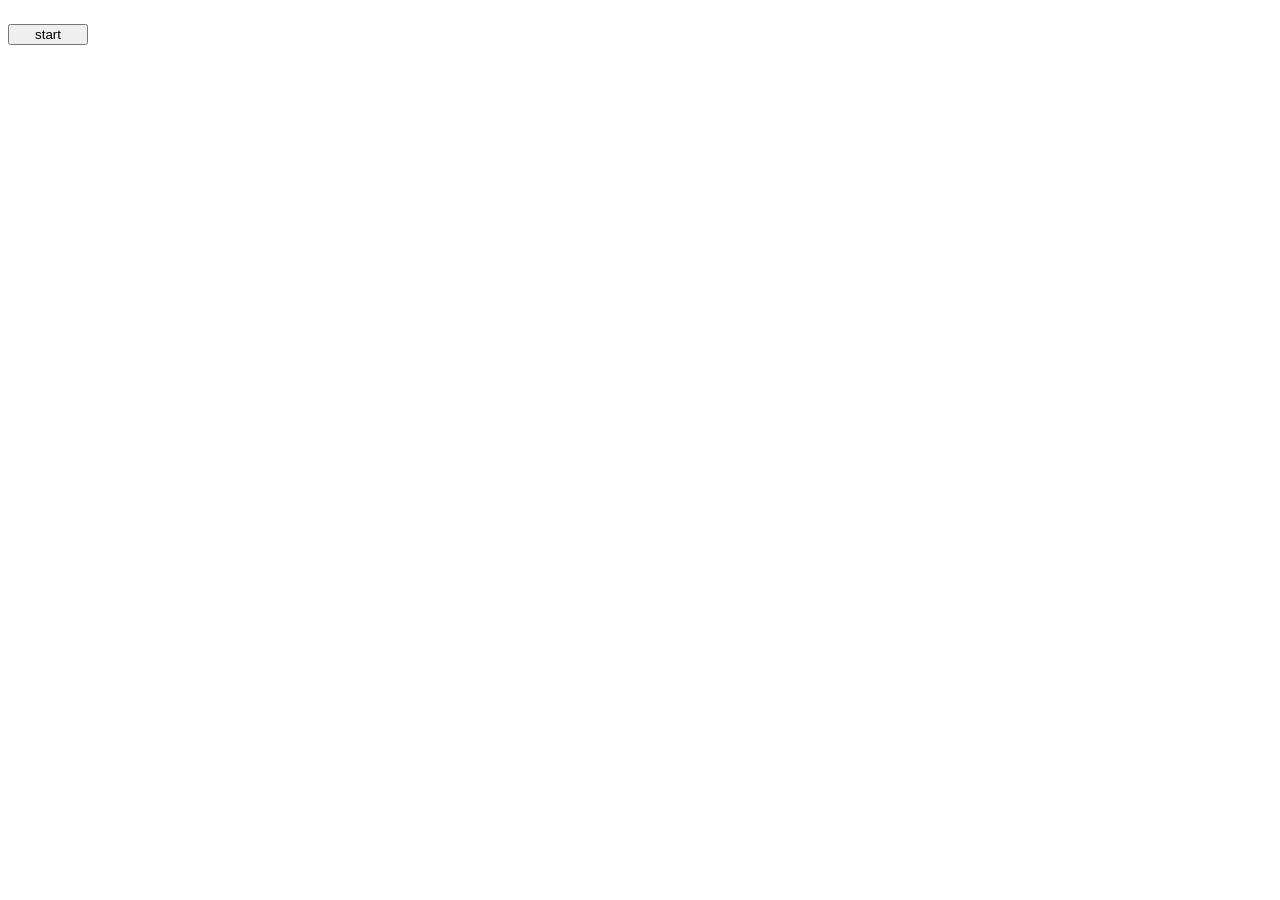
==== index.html @ 61345a97 "Create index.html" ====
<!DOCTYPE html>
<html>

<head>
    <meta charset="UTF-8">
    <link rel="stylesheet" href="style.css">
    <title>ki-oku</title>
</head>

<body>
    <div id="all">
        <div id="dropCount" style="height:1em;"></div>
        <button id="btn" style="width:6em;">start</button>
        <table id="tbl" style="display:none">
            <tr>
                <td id="tbl_1_1"></td>
                <td id="tbl_1_2"></td>
            </tr>
            <tr>
                <td id="tbl_2_1"></td>
                <td id="tbl_2_2"></td>
            </tr>
            <tr>
                <td id="tbl_3_1"></td>
                <td id="tbl_3_2"></td>
            </tr>
        </table>
        <table id="tbl_sub">
            <tr>
                <td></td>
                <td></td>
                <td></td>
            </tr>
            <tr>
                <td></td>
                <td></td>
                <td></td>
            </tr>
            <tr>
                <td></td>
                <td></td>
                <td></td>
            </tr>
        </table>
        <div id="clock" style="height:1em;"></div>
        <br>
        <div id="highScore" style="height:1em;"></div>
        <a id="twitter" target="_blank" style="visibility:hidden">tweet</a>
        <script src="main.js"></script>
    </div>
</body>

</html>
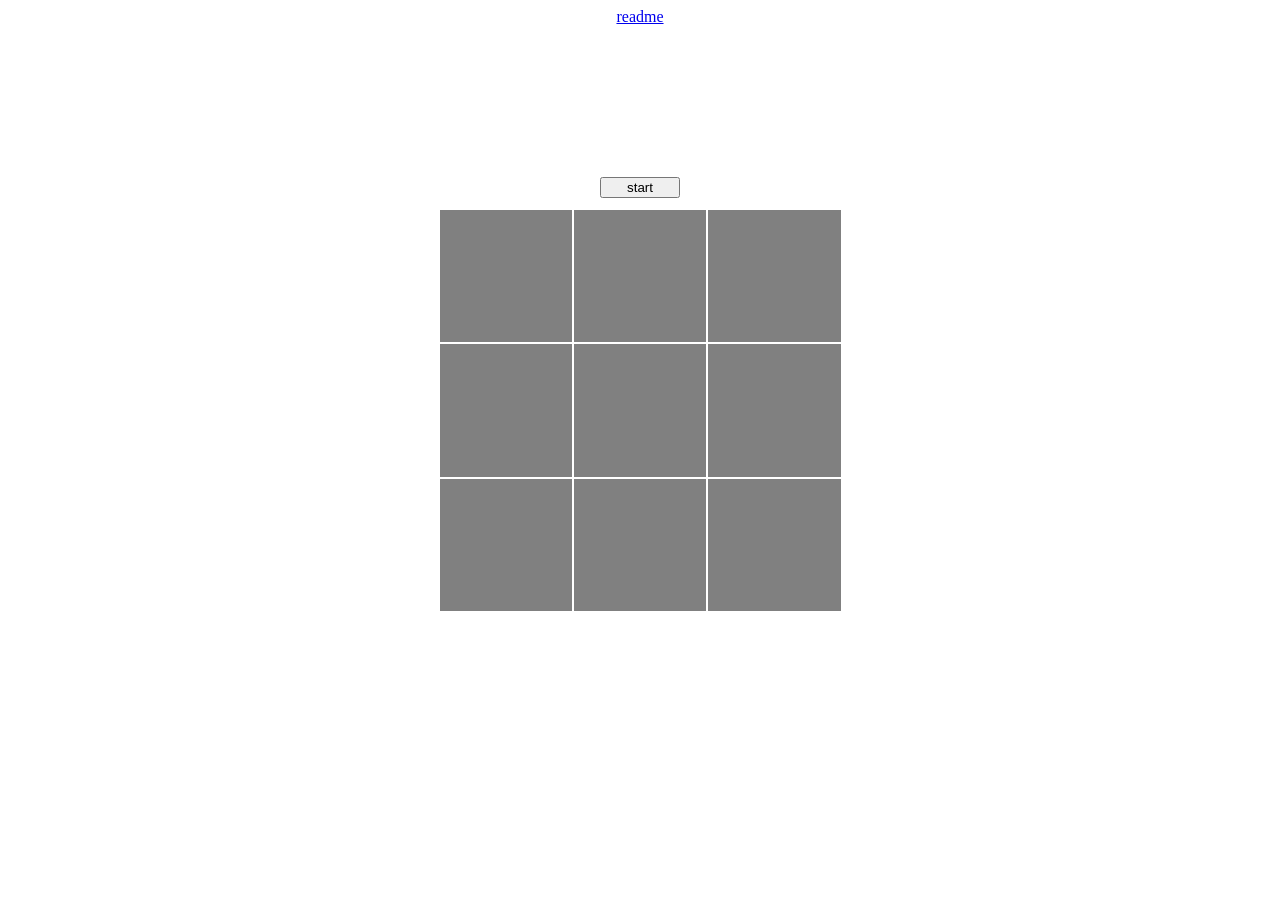
==== commit 7a397c6f: "Add files via upload" ====
--- a/index.html
+++ b/index.html
@@ -1,53 +1,54 @@
-<!DOCTYPE html>
-<html>
-
-<head>
-    <meta charset="UTF-8">
-    <link rel="stylesheet" href="style.css">
-    <title>ki-oku</title>
-</head>
-
-<body>
-    <div id="all">
-        <div id="dropCount" style="height:1em;"></div>
-        <button id="btn" style="width:6em;">start</button>
-        <table id="tbl" style="display:none">
-            <tr>
-                <td id="tbl_1_1"></td>
-                <td id="tbl_1_2"></td>
-            </tr>
-            <tr>
-                <td id="tbl_2_1"></td>
-                <td id="tbl_2_2"></td>
-            </tr>
-            <tr>
-                <td id="tbl_3_1"></td>
-                <td id="tbl_3_2"></td>
-            </tr>
-        </table>
-        <table id="tbl_sub">
-            <tr>
-                <td></td>
-                <td></td>
-                <td></td>
-            </tr>
-            <tr>
-                <td></td>
-                <td></td>
-                <td></td>
-            </tr>
-            <tr>
-                <td></td>
-                <td></td>
-                <td></td>
-            </tr>
-        </table>
-        <div id="clock" style="height:1em;"></div>
-        <br>
-        <div id="highScore" style="height:1em;"></div>
-        <a id="twitter" target="_blank" style="visibility:hidden">tweet</a>
-        <script src="main.js"></script>
-    </div>
-</body>
-
-</html>
+<!DOCTYPE html>
+<html>
+
+<head>
+    <meta charset="UTF-8">
+    <link rel="stylesheet" href="style.css">
+    <title>ki-oku</title>
+</head>
+
+<body>
+    <a id="readme" href="readme.html">readme</a>
+    <div id="all">
+        <div id="dropCount" style="height:1em;"></div>
+        <button id="btn" style="width:6em;">start</button>
+        <table id="tbl" style="display:none">
+            <tr>
+                <td id="tbl_1_1"></td>
+                <td id="tbl_1_2"></td>
+            </tr>
+            <tr>
+                <td id="tbl_2_1"></td>
+                <td id="tbl_2_2"></td>
+            </tr>
+            <tr>
+                <td id="tbl_3_1"></td>
+                <td id="tbl_3_2"></td>
+            </tr>
+        </table>
+        <table id="tbl_sub">
+            <tr>
+                <td></td>
+                <td></td>
+                <td></td>
+            </tr>
+            <tr>
+                <td></td>
+                <td></td>
+                <td></td>
+            </tr>
+            <tr>
+                <td></td>
+                <td></td>
+                <td></td>
+            </tr>
+        </table>
+        <div id="clock" style="height:1em;"></div>
+        <br>
+        <div id="highScore" style="height:1em;"></div>
+        <a id="twitter" target="_blank" style="visibility:hidden">tweet</a>
+        <script src="main.js"></script>
+    </div>
+</body>
+
+</html>
--- a/style.css
+++ b/style.css
@@ -0,0 +1,34 @@
+#all {
+    display: grid;
+    height: 90vh;
+    place-content: center;
+    justify-items: center;
+}
+
+#readme {
+    display: grid;
+    place-content: center;
+    justify-items: center;
+}
+
+#tbl {
+    border-collapse: collapse;
+}
+
+#tbl > tbody > tr > * {
+    border: 2px solid white;
+    background-color: black;
+}
+
+#tbl_sub {
+    border-collapse: collapse;
+}
+
+#tbl_sub > tbody > tr > * {
+    border: 2px solid white;
+    background-color: gray;
+}
+
+#all > * {
+    margin: 5px;
+}
